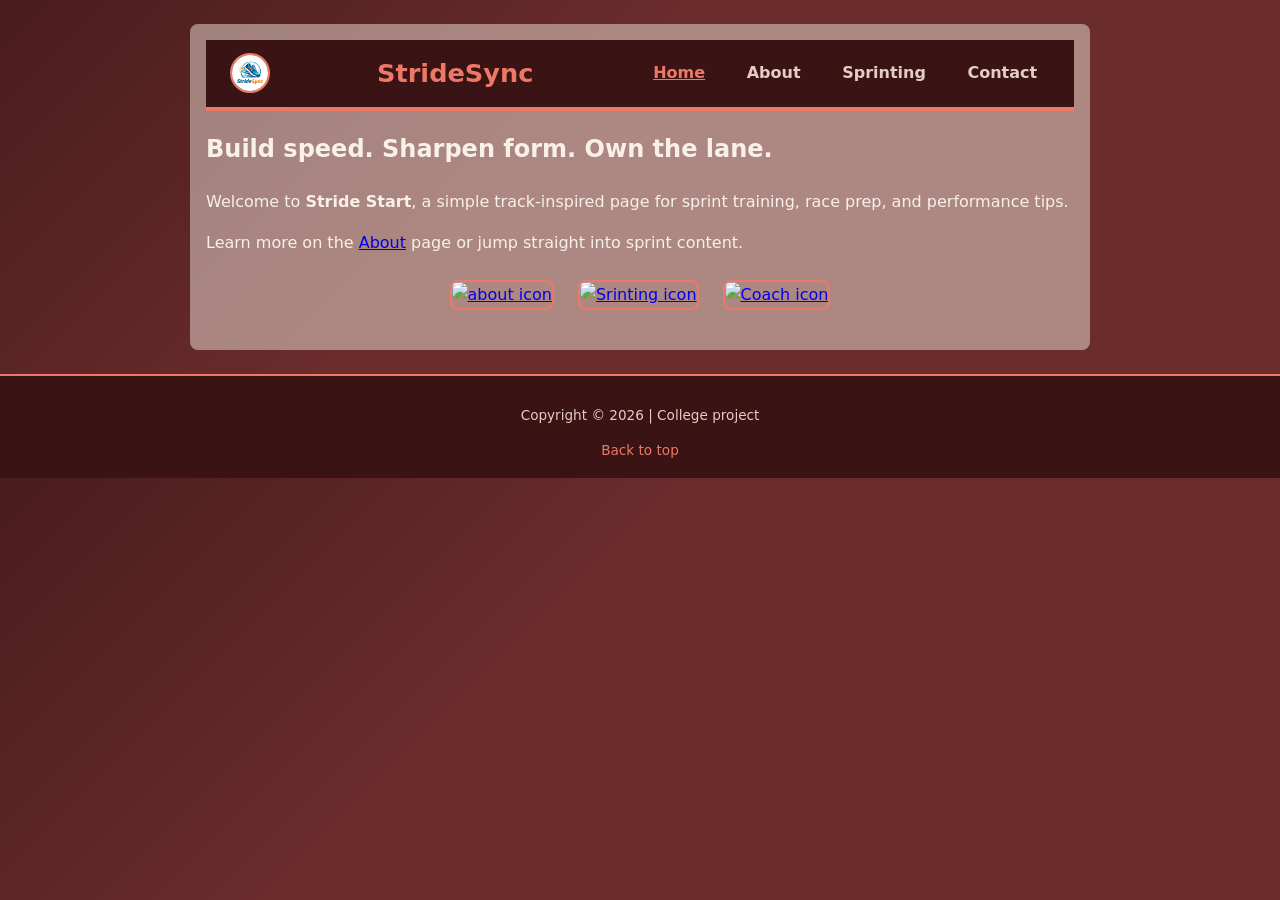
==== index.html @ eff0558f "Update index.html" ====
<!DOCTYPE html>
<html lang="en">
<head>
  <meta charset="UTF-8">
  <meta name="viewport" content="width=device-width, initial-scale=1.0">
  <meta name="description" content="Sprinting and track inspiration">
  <meta name="keywords" content="Sprinting, Track, Athletics">
  <title>Stride Start</title>
  <link rel="icon" type="image/ico" sizes="16x16" href="./Images/StrideSynceFavicon.png">
  <link rel="stylesheet" href="./CSS/style.css">
</head>
<body>
  <main>
    <header id="top">
      <img src="./Images/StrideSynceFavicon.png" id="logo" alt="StrideSync logo">
      <h1>StrideSync</h1>
      <nav>
        <ul>
          <li><a id="activeLink" href="index.html">Home</a></li>
          <li><a href="about.html">About</a></li>
          <li><a href="sprinting.html">Sprinting</a></li>
          <li><a href="contact.html">Contact</a></li>
        </ul>
      </nav>
    </header>

    <section>
      <h2>Build speed. Sharpen form. Own the lane.</h2>
      <p>Welcome to <strong>Stride Start</strong>, a simple track-inspired page for sprint training, race prep, and performance tips.</p>
      <p>Learn more on the <a href="about.html">About</a> page or jump straight into sprint content.</p>
    </section>

    <section aria-label="Quick links">
      <a href="about.html"><img src="./images/about.png" alt="about icon"></a>
      <a href="sprinting.html"><img src="./images/sprinting.png" alt="Srinting icon"></a>
      <a href="contact.html"><img src="./images/coach.png" alt="Coach icon"></a>
    </section>
  </main>

  <footer>
    <p>Copyright &copy; 2026 | College project</p>
    <a href="#top">Back to top</a>
  </footer>
</body>
</html>
---- CSS/style.css ----
@import url('https://fonts.googleapis.com/css2?family=Bebas+Neue&display=swap');

* {
  box-sizing: border-box;
}

body {
  margin: 0;
  font-family: "Comic Relief", system-ui;
  background: linear-gradient(135deg, #4a1c1c 0%, #6b2c2c 40%);
  color: #f9f0e6;
  line-height: 1.6;
}

header {
  display: flex;
  flex-wrap: wrap;
  align-items: center;
  justify-content: space-between;
  padding: 0.8rem 1.5rem;
  background: #3a1414;
  border-bottom: 4px solid #eb7965;
}

#logo {
  width: 40px;
  height: 40px;
  border-radius: 50%;
  border: 2px solid #eb7965;
}

header h1 {
  margin: 0;
  font-size: 1.6rem;
  color: #eb7965;
}

nav ul {
  margin: 0;
  padding: 0;
  list-style: none;
  display: flex;
  gap: 1rem;
  flex-wrap: wrap;
}

nav a {
  color: #e5cec0;
  text-decoration: none;
  font-weight: 600;
  padding: 0.4rem 0.8rem;
  border-radius: 4px;
}

nav a:hover {
  color: #f9f0e6;
  background: rgba(235, 121, 101, 0.2);
}

nav a#activeLink {
  color: #eb7965;
  text-decoration: underline;
}

main {
  max-width: 900px;
  margin: 1.5rem auto;
  padding: 1rem;
  background: #f9f0e677;
  border-radius: 8px;
}

section {
  margin-bottom: 1.5rem;
}

section[aria-label="Quick links"] {
  display: flex;
  justify-content: center;
  gap: 1.5rem;
  flex-wrap: wrap;
}

section[aria-label="Quick links"] img {
  width: 80px;
  height: 80px;
  border-radius: 8px;
  border: 2px solid #eb7965;
  transition: transform 0.2s ease;
}

section[aria-label="Quick links"] img:hover {
  transform: translateY(-5px) rotate(1deg);
}

footer {
  text-align: center;
  padding: 1rem 0;
  background: #3a1414;
  border-top: 2px solid #eb7965;
  font-size: 0.85rem;
  color: #e5cec0;
}

footer a {
  color: #eb7965;
  text-decoration: none;
}

footer a:hover {
  text-decoration: underline;
}
table,
thead th,
tbody td {
  font-family: "Comic Relief", system-ui;
  font-size: 0.95rem;
  padding: 0.4rem 0.6rem;
}


tbody td {
  color: #111;
  background: #f9f0e6;
  border-top: 1px solid #eb7965;
}


thead th {
  background: #eb7965;
  color: #111;
}


table {
  width: 100%;
  border-collapse: collapse;
  margin: 1rem 0 2rem 0;
  border: 2px solid #eb7965;
  border-radius: 6px;
  overflow: hidden;
  box-shadow: 0 2px 6px rgba(0, 0, 0, 0.1);
}


tbody tr:nth-child(odd) {
  background: #fdf5ed;   
}

.imageWithMap {
    column-count: 2;
    column-gap: 40px;
    column-rule: 2px solid #eb7965;
    padding: 10px;
  }

.sprinter-table { border: 2px solid #eb7965; }
.required { color: #eb7965; font-weight: bold; }

.youtube_videos {
    text-align: center;
    margin: 2rem 0;
  }
  
  .youtube_videos iframe {
    width: 48%;
    max-width: 560px;
    height: 315px;
    margin: 0 1%;
    border-radius: 8px;
    box-shadow: 0 4px 12px rgba(0, 0, 0, 0.2);
  }
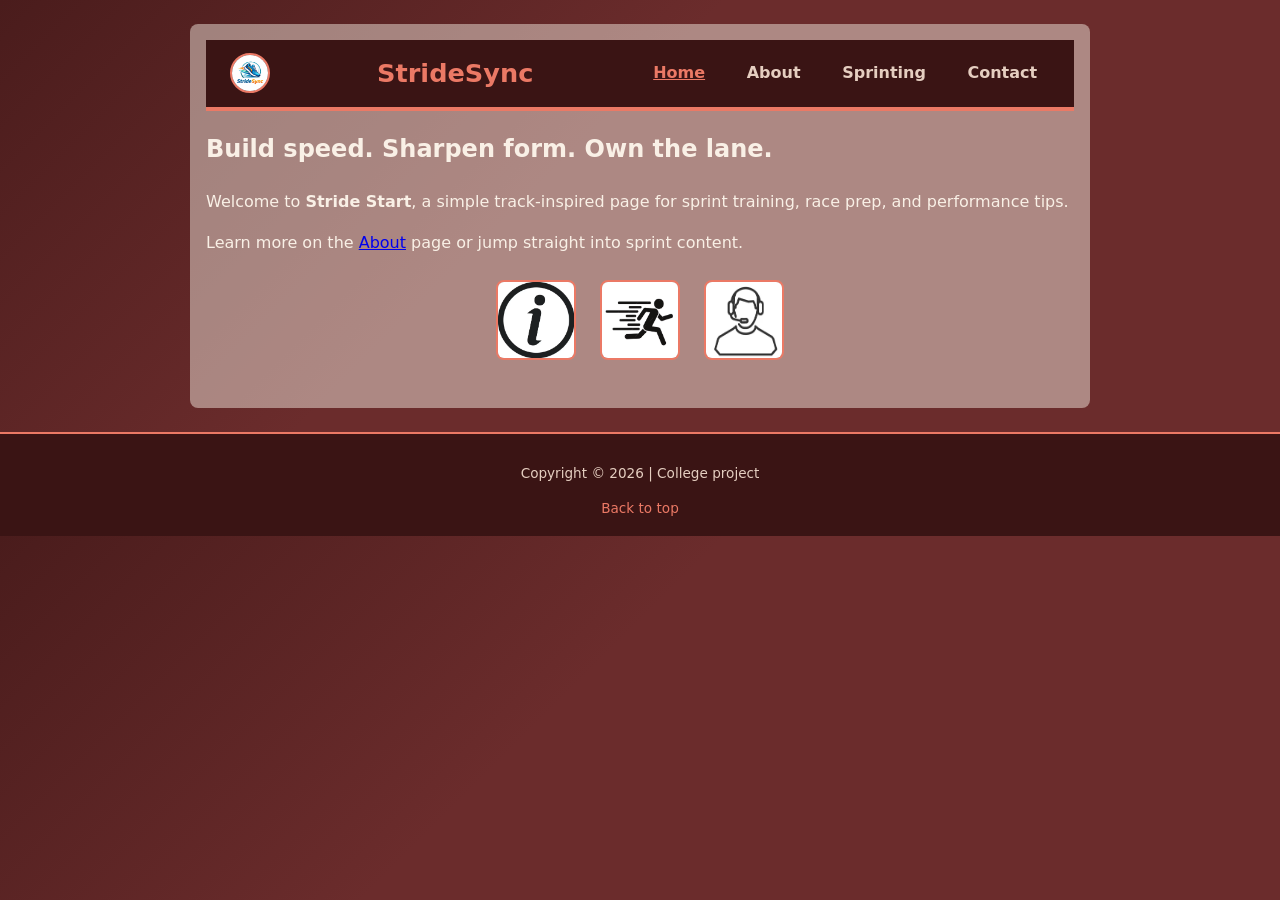
==== commit 61510bec: "Update index.html" ====
--- a/index.html
+++ b/index.html
@@ -31,9 +31,9 @@
     </section>
 
     <section aria-label="Quick links">
-      <a href="about.html"><img src="./images/about.png" alt="about icon"></a>
-      <a href="sprinting.html"><img src="./images/sprinting.png" alt="Srinting icon"></a>
-      <a href="contact.html"><img src="./images/coach.png" alt="Coach icon"></a>
+      <a href="about.html"><img src="Images/about.png" alt="about icon"></a>
+      <a href="sprinting.html"><img src="Images/sprinting.png" alt="Srinting icon"></a>
+      <a href="contact.html"><img src="Images/coach.png" alt="Coach icon"></a>
     </section>
   </main>
 
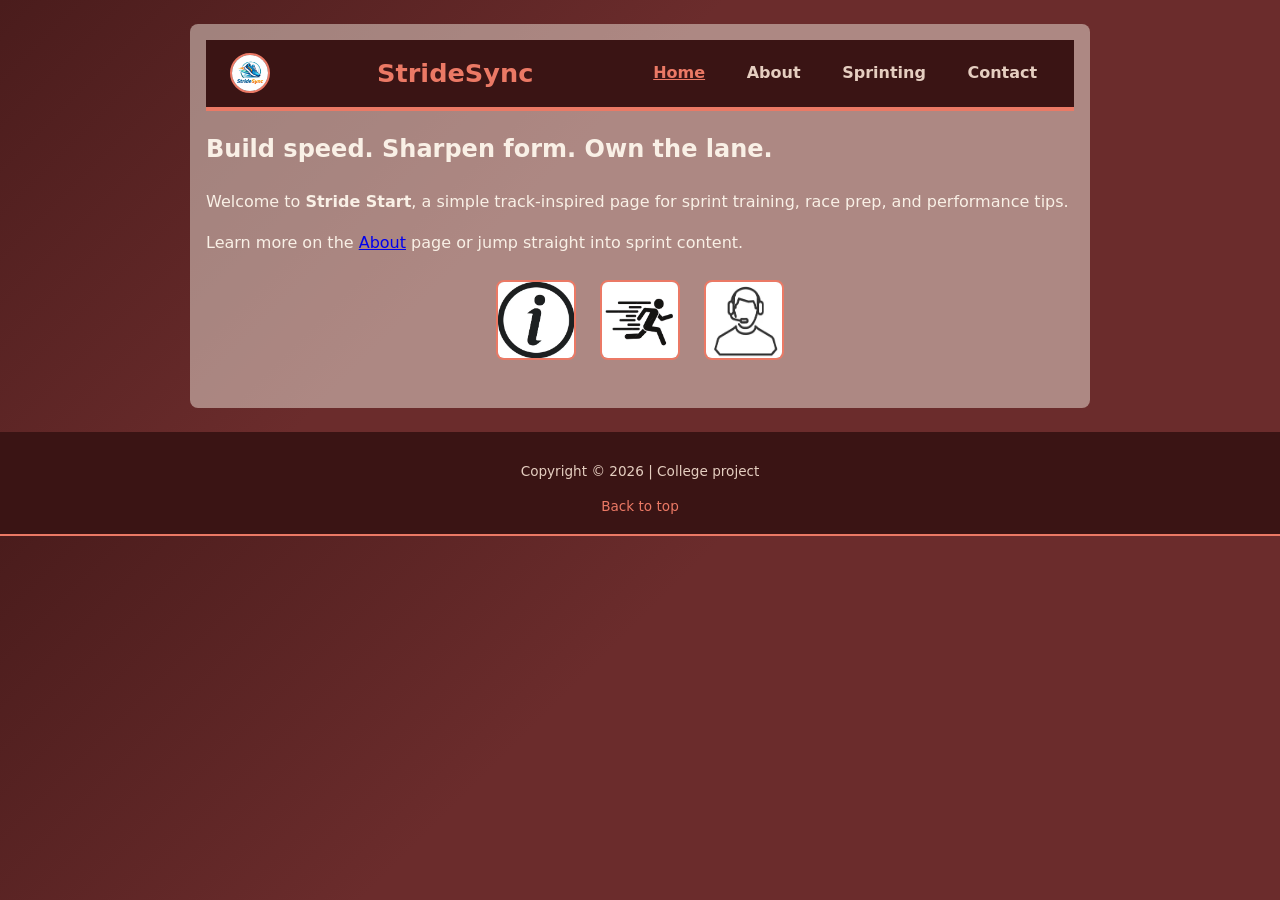
==== commit 5739d4ce: "Update index.html" ====
--- a/index.html
+++ b/index.html
@@ -5,7 +5,7 @@
   <meta name="viewport" content="width=device-width, initial-scale=1.0">
   <meta name="description" content="Sprinting and track inspiration">
   <meta name="keywords" content="Sprinting, Track, Athletics">
-  <title>Stride Start</title>
+  <title>StrideSync</title>
   <link rel="icon" type="image/ico" sizes="16x16" href="./Images/StrideSynceFavicon.png">
   <link rel="stylesheet" href="./CSS/style.css">
 </head>
--- a/CSS/style.css
+++ b/CSS/style.css
@@ -97,7 +97,7 @@
   text-align: center;
   padding: 1rem 0;
   background: #3a1414;
-  border-top: 2px solid #eb7965;
+  border-bottom: 2px solid #eb7965;
   font-size: 0.85rem;
   color: #e5cec0;
 }
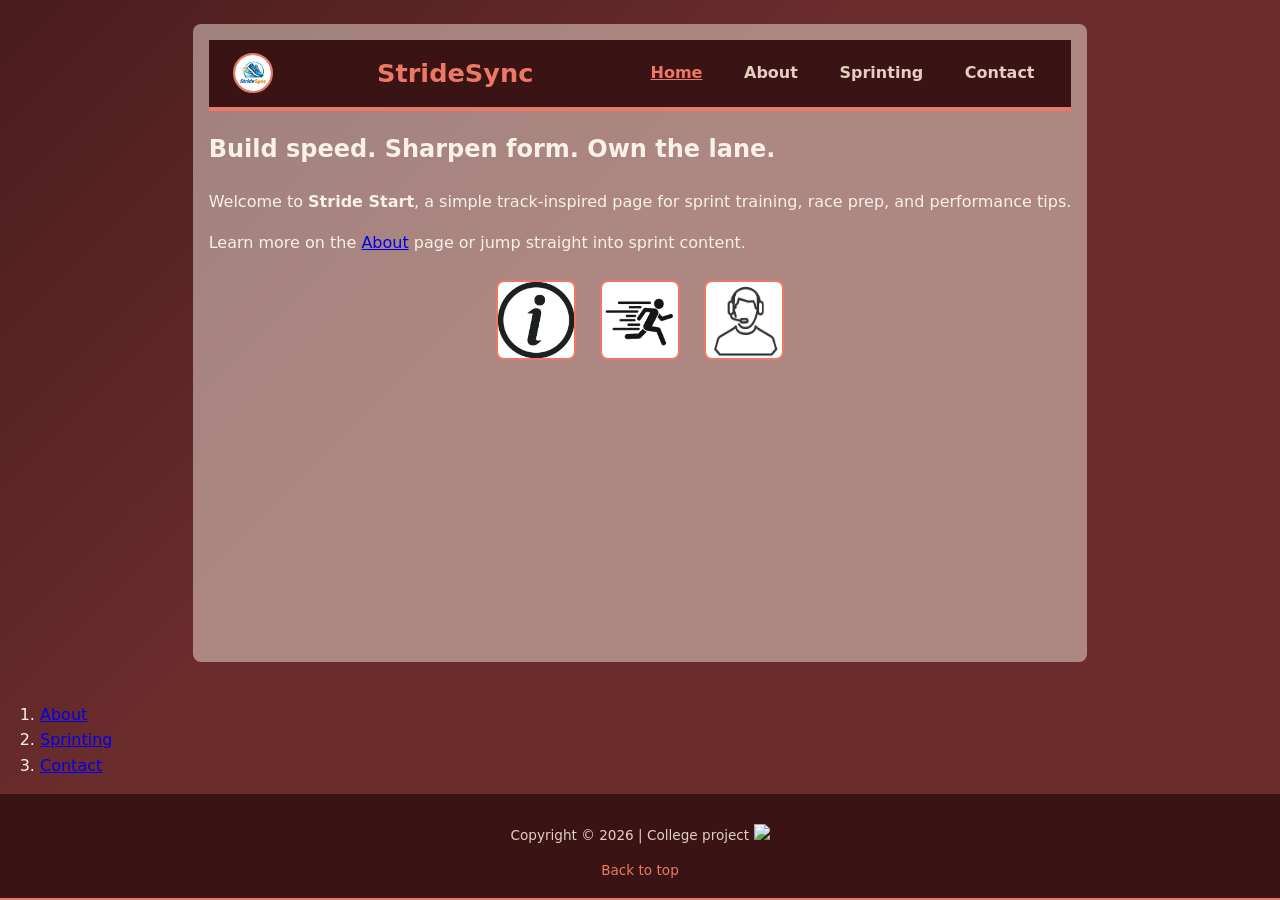
==== commit a7ab84fd: "Update index.html" ====
--- a/index.html
+++ b/index.html
@@ -37,9 +37,17 @@
     </section>
   </main>
 
+  <ol class="bulletedlist">
+      <li><a href="about.html" alt="redirect to about">About</a></li>
+      <li><a href="sprinting.html" alt="redirect to sprinting">Sprinting</a></li>
+      <li><a href="contact.html" alt="redirect to contact">Contact</a></li>
+    </ol>
+  </main>
+
   <footer>
-    <p>Copyright &copy; 2026 | College project</p>
+    <p>Copyright &copy; 2026 | College project <a id="insta" a href="https://www.instagram.com/"><img src="Images/instagram.png"></a></p>
     <a href="#top">Back to top</a>
   </footer>
+  
 </body>
 </html>
--- a/CSS/style.css
+++ b/CSS/style.css
@@ -10,6 +10,29 @@
   background: linear-gradient(135deg, #4a1c1c 0%, #6b2c2c 40%);
   color: #f9f0e6;
   line-height: 1.6;
+
+  display: flex;
+  flex-direction: column;
+  min-height: 100vh;
+}
+
+main {
+  max-width: 1200px;
+  margin: 1.5rem auto;
+  padding: 1rem;
+  background: #f9f0e677;
+  border-radius: 8px;
+  flex: 1;
+}
+
+footer {
+  text-align: center;
+  padding: 1rem 0;
+  background: #3a1414;
+  border-bottom: 2px solid #eb7965;
+  font-size: 0.85rem;
+  color: #e5cec0;
+  margin-top: auto;
 }
 
 header {
@@ -62,13 +85,6 @@
   text-decoration: underline;
 }
 
-main {
-  max-width: 900px;
-  margin: 1.5rem auto;
-  padding: 1rem;
-  background: #f9f0e677;
-  border-radius: 8px;
-}
 
 section {
   margin-bottom: 1.5rem;
@@ -93,14 +109,6 @@
   transform: translateY(-5px) rotate(1deg);
 }
 
-footer {
-  text-align: center;
-  padding: 1rem 0;
-  background: #3a1414;
-  border-bottom: 2px solid #eb7965;
-  font-size: 0.85rem;
-  color: #e5cec0;
-}
 
 footer a {
   color: #eb7965;
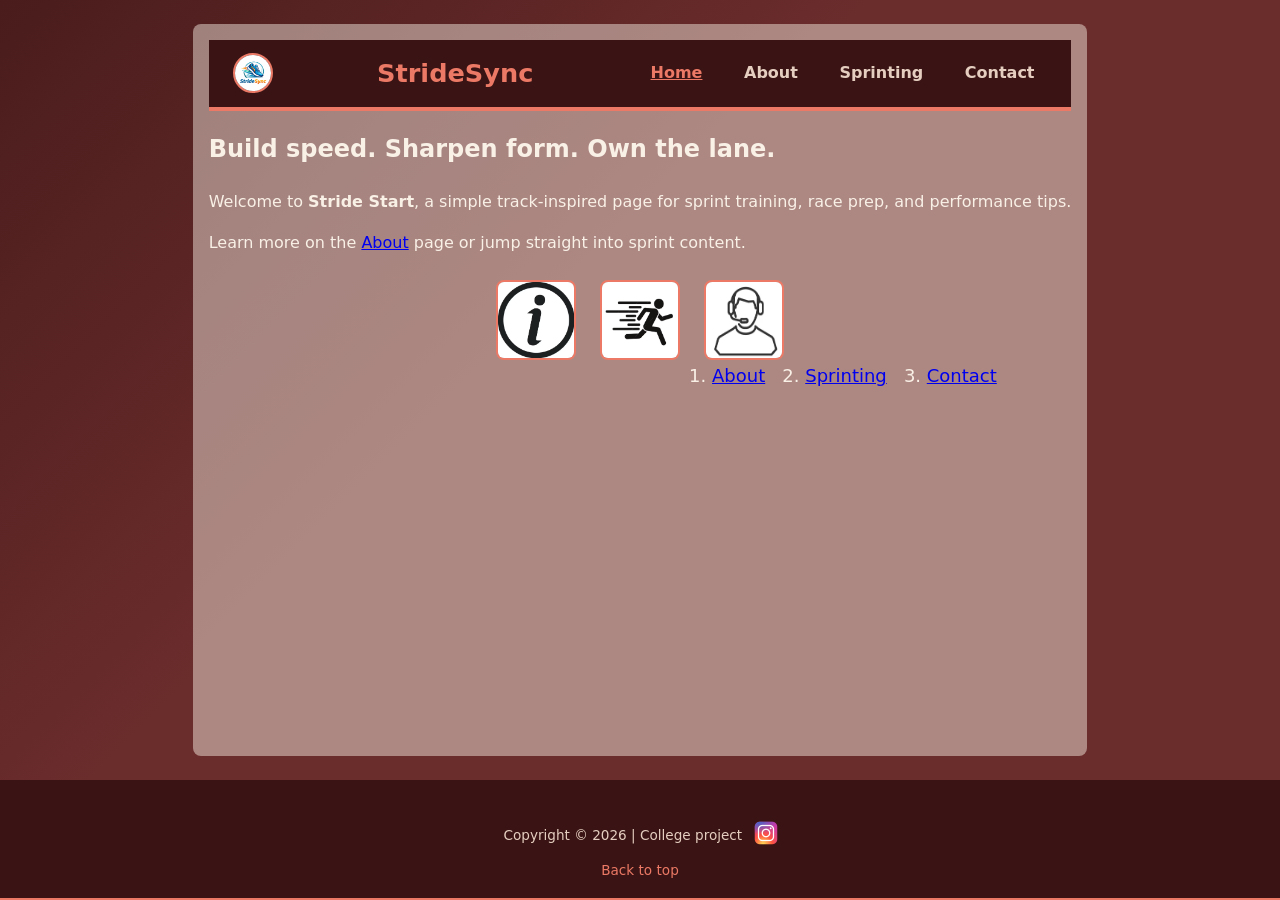
==== commit cf83001a: "Update index.html" ====
--- a/index.html
+++ b/index.html
@@ -35,7 +35,6 @@
       <a href="sprinting.html"><img src="Images/sprinting.png" alt="Srinting icon"></a>
       <a href="contact.html"><img src="Images/coach.png" alt="Coach icon"></a>
     </section>
-  </main>
 
   <ol class="bulletedlist">
       <li><a href="about.html" alt="redirect to about">About</a></li>
--- a/CSS/style.css
+++ b/CSS/style.css
@@ -178,4 +178,23 @@
     border-radius: 8px;
     box-shadow: 0 4px 12px rgba(0, 0, 0, 0.2);
   }
-
+#insta img{ 
+  position: relative;
+  left: 4px;
+  top: 8px;
+}
+.bulletedlist{
+  display: flex;
+  flex-direction: row;
+  gap: 40px;
+  position: absolute;
+  left: 42rem;
+  top: 21.5rem;
+  font-size: large;
+}
+.bulletedlist :hover{
+  color: #f9f0e6;
+  background: rgba(235, 121, 101, 0.2);
+  text-decoration: underline;
+}
+
